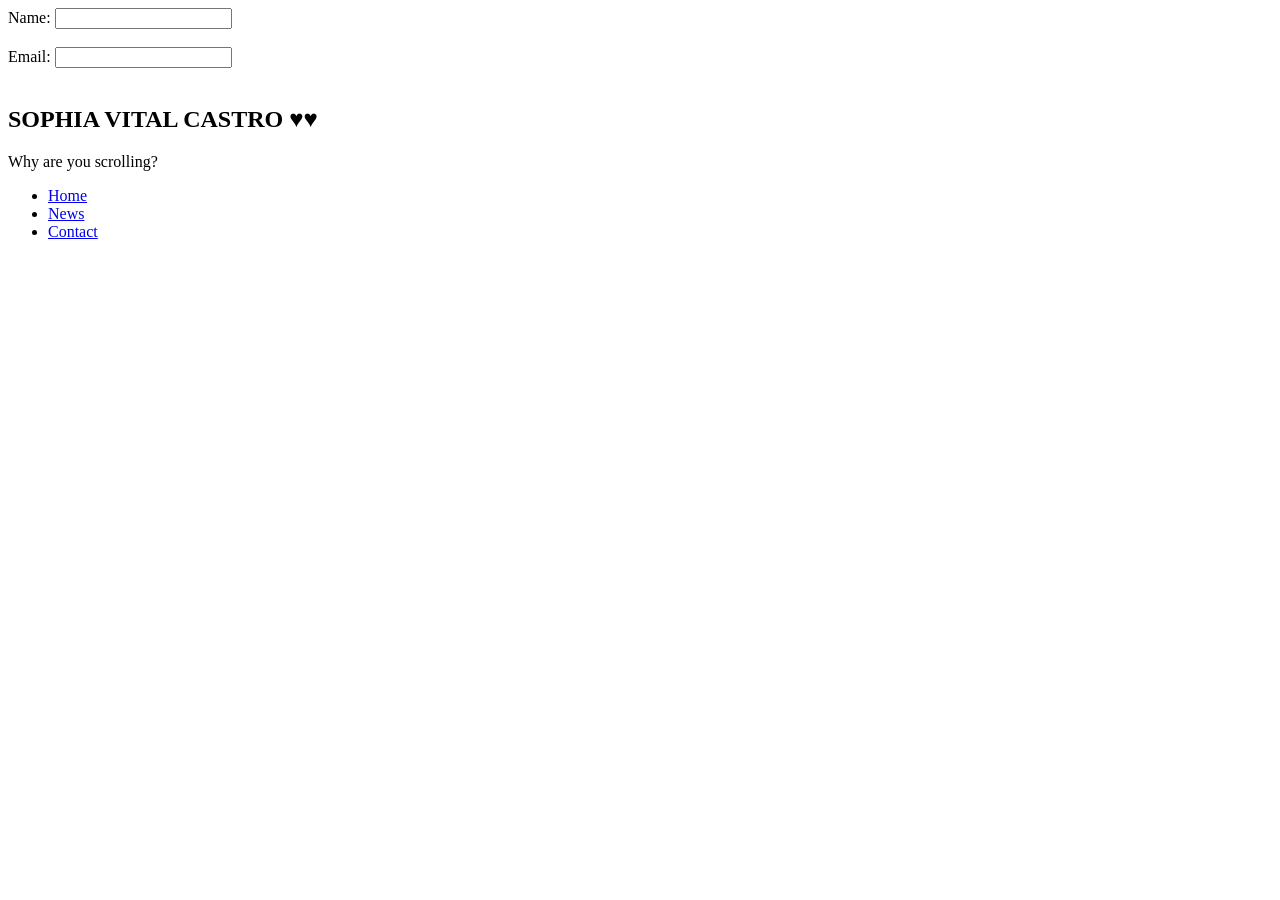
==== contact.html @ ea976434 "added" ====
<!DOCTYPE html>
<html lang="en">
<head>
    <meta charset="UTF-8">
    <meta name="viewport" content="width=device-width, initial-scale=1.0">
    <title>Contact</title>
</head>
<body>
   <section>
    <form>
        Name: <input type="text" name="name"><br><br>
        Email: <input type="email" name="email"><br><br>
    </form>
   </section>

   <header>
<h2>SOPHIA VITAL CASTRO ♥♥</h2>
<p>Why are you scrolling?</p>

<ul>
  <li><a class="active" href="#home">Home</a></li>
  <li><a href="#news">News</a></li>
  <li><a href="#contact">Contact</a></li>
</ul>
</header>
</body>
</html>
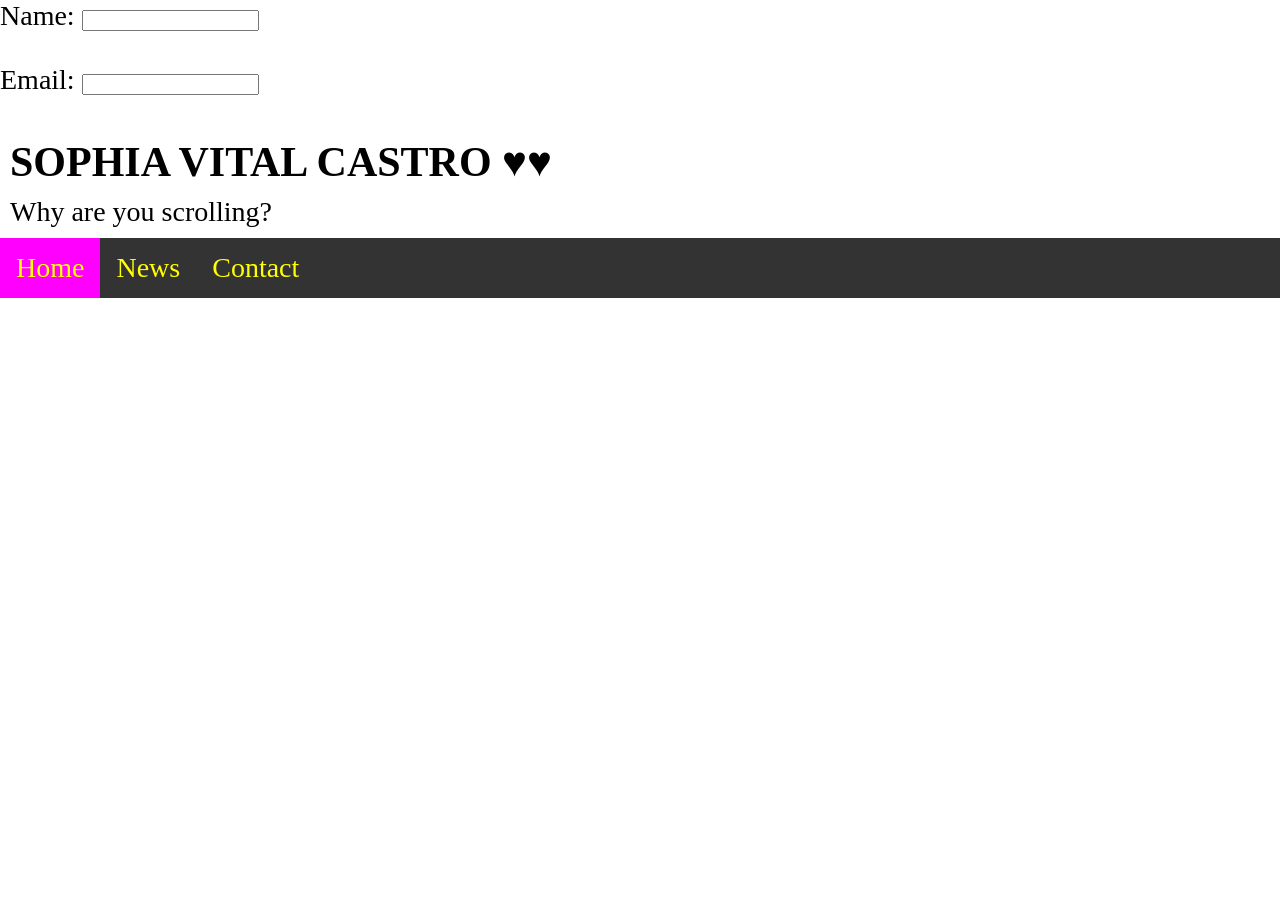
==== commit c1429952: "edited style css" ====
--- a/contact.html
+++ b/contact.html
@@ -4,6 +4,7 @@
     <meta charset="UTF-8">
     <meta name="viewport" content="width=device-width, initial-scale=1.0">
     <title>Contact</title>
+      <link rel="stylesheet" href="style.css">
 </head>
 <body>
    <section>
--- a/style.css
+++ b/style.css
@@ -0,0 +1,41 @@
+*{
+body {
+  margin: 0;
+  padding: 0;
+  font-size: 28px;
+}
+
+h2, p {
+  margin: 10px;
+}
+
+ul {
+  list-style-type: none;
+  margin: 0;
+  padding: 0;
+  overflow: hidden;
+  background-color: #333333;
+  position: sticky;
+  top: 0;
+}
+
+ul li {
+  float: left;
+}
+
+ul li a {
+  display: block;
+  color: yellow;
+  text-align: center;
+  padding: 14px 16px;
+  text-decoration: none;
+}
+
+ul li a:hover {
+  background-color: #111111;
+}
+
+ul li a.active {
+  background-color: fuchsia;
+}
+}
